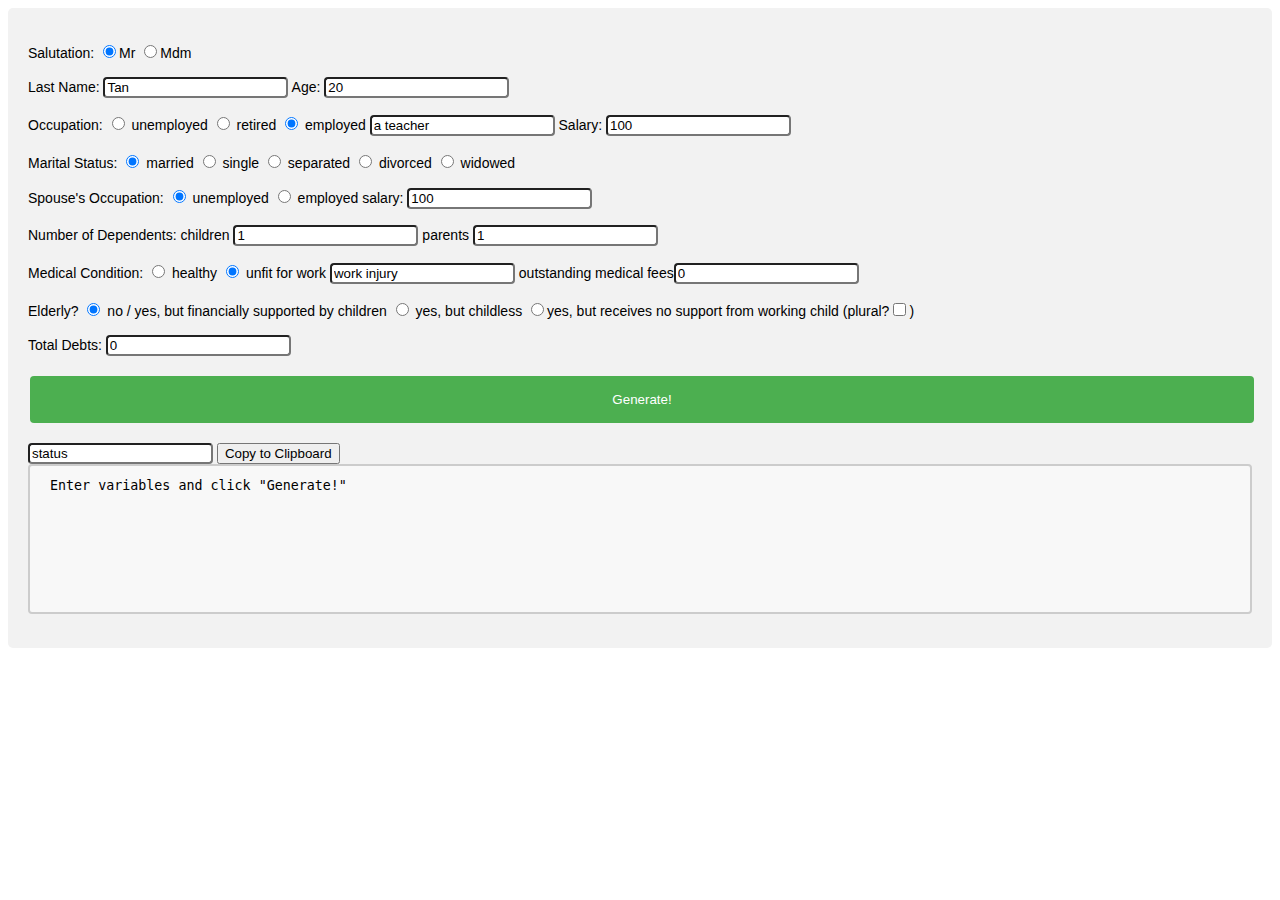
==== essaycompiler.html @ fe66a7ab "include: debt var" ====
<html> 
<head> 

        <!--CSS styles-->
<style>

p {
	font-family: 'Open Sans',Arial,Helvetica,sans-serif;
    font-size: 14px;
}

input[type=text] {
    color: black;
    box-sizing: border-box;
    border-radius: 4px;
}
input[type=text]:focus {
    background-color: lightblue;
}
input[type=number] {
    color: black;
    box-sizing: border-box;
    border-radius: 4px;
}
input[type=number]:focus {
    background-color: lightblue;
}

input[type=submit] {
    width: 100%;
    background-color: #4CAF50;
    color: white;
    padding: 14px 20px;
    margin: 8px 0;
    border: none;
    border-radius: 4px;
    cursor: pointer;
}

input[type=submit]:hover {
    background-color: #45a049;
}

div {
    border-radius: 5px;
    background-color: #f2f2f2;
    padding: 20px;
}

textarea {
    width: 100%;
    height: 150px;
    padding: 12px 20px;
    box-sizing: border-box;
    border: 2px solid #ccc;
    border-radius: 4px;
    background-color: #f8f8f8;
    resize: none;
}

input[type=button], input[type=submit], input[type=reset] {
    background-color: #4CAF50;
    border: none;
    color: white;
    padding: 16px 32px;
    text-decoration: none;
    margin: 4px 2px;
    cursor: pointer;
}

</style>


        
        <!--/CSS styles-->

</head> 
<script type="text/javascript">
function myFunction() {

//sentence 0
if(document.getElementById('salut_Mr').checked) {
  var salut = "Mr";
  var pron1 = "He";
  var pron2 = "he";
  var pron3 = "him";
  var poss1 = "His";
  var poss2 = "his";
}else if(document.getElementById('salut_Mdm').checked) {
  var salut = "Mdm";
  var pron1 = "She";
  var pron2 = "she";
  var pron3 = "her";
  var poss1 = "Her";
  var poss2 = "her";

}
var name = document.getElementById("name").value;


var sen0 = salut+" "+name + " would like to request for financial assistance. \n\n"

//sentence 1


var age = document.getElementById("age").value;

if(document.getElementById('job_un').checked) {
  var occupation = "unemployed";
}else if(document.getElementById('job_em').checked) {
  var occupation = document.getElementById("occupation").value;
}else if(document.getElementById('job_re').checked) {
  var occupation = "retired";
}

var sen1 = salut+" "+name + "," +" aged " + age + " years old," + " is " +occupation+ " ";

//sentence 2
var salary = document.getElementById("salary").value;

if(document.getElementById('job_un').checked) {
  var sen2 = "with no income. ";
}else if(document.getElementById('job_em').checked) {
  var sen2 = "earning $" + salary + " a month. ";
}else if(document.getElementById('job_re').checked) {
  var sen2 = "with no income. ";
}

//sentence 3
if(document.getElementById('marital_ma').checked) {
var marital = "married";
}else if(document.getElementById('marital_si').checked) {
var marital = "single";
}else if(document.getElementById('marital_se').checked) {
var marital = "separated from "+poss2+" spouse";
}else if(document.getElementById('marital_di').checked) {
var marital = "divorced";
}else if(document.getElementById('marital_wi').checked) {
var marital = "widowed";
}


var sen3 = pron1 + " is "+marital


//sentence 4
var spo_sa = document.getElementById('spo_sa').value;


if (marital == "married") {
	
	if(document.getElementById('spo_un').checked) {
		sen4=" but " + poss2 + " spouse is unemployed. ";
	}else if (document.getElementById('spo_em').checked) {
		sen4=" and the salary of "+ poss2 + " spouse is $"+spo_sa+". ";
	}

}else {
	sen4 =". ";
}


//sentence 5 and 6
var children = document.getElementById("children").value;
var parents = document.getElementById("parents").value;

if (children == "0") {
	if (parents == "0") {
		sen5 = "";
		sen6 = "";
	}
	else if (parents != "1"){
		sen5 = pron1+" also has to support ";
		sen6 = parents+" elderly parents. ";
	}
	else {
		sen5 = pron1+" also has to support "
		sen6 = "an elderly parent. ";
	}
}
else if (children != "1"){
	sen5 = pron1+" also has to support "+children+" children";
	if (parents == "0") {
		sen6 = ".";
	}
	else if (parents !="1"){
		sen6 = " and "+parents+" elderly parents. ";
	}
	else {
		sen6 = " and "+"an elderly parent. ";
	}
}
else {
	sen5 = pron1+" also has to support a child";
	if (parents == "0") {
		sen6 = ".";
	}
	else if (parents !="1"){
		sen6 = " and "+parents+" elderly parents. ";
	}
	else {
		sen6 = " and "+"an elderly parent. ";
	}
}

//sentence 7
var health = document.getElementById("health").value;


if(document.getElementById('med_h').checked) {
var sen7 = "";
}else if(document.getElementById('med_s').checked) {
var sen7 = "\n\n"+salut+" "+name + " adds that " + pron2 + " cannot manage a stable income due to " +health+". ";
}

var fees = document.getElementById('fees').value;

if(fees == "0") {
var sen72 = "";
}else {
var sen72 = "The medical treatments resulted in an outstanding bill of around $" +fees+". ";
}



//sentence 8
if(document.getElementById('childless').checked) {
var sen8 = "\n\nDespite "+poss2+" old age, "+salut+" "+name+" has no adult child to depend on for financial support. ";
}else {
var sen8 = "";
}

if(document.getElementById('pl_child').checked) {
var plchild = "adult children";
var plchild2 = "children";
var vbchild = "are";
}else {
var plchild = "an adult child";
var plchild2 = "child";
var vbchild = "is";
}



//sentence 9
if(document.getElementById('unfilial').checked) {
var sen9 = "\n\nDespite having "+plchild+" who "+vbchild+" working, "+salut+" "+name+" is not receiving any financial support from said "+plchild2+". ";
}else {
var sen9 = "";
}

//sentence 10
var debt = document.getElementById('debt').value;

if(debt != "0") {
var sen10 = "\n\nGiven these circumstances, "+salut+" "+name+" also has difficulties financing "+poss2+" bills and loans, and has accumulated a debt of more than $"+debt+".";
}else {
var sen10 = "";
}


//compile
    document.getElementById("status").value = "essay updated!";
    document.getElementById('essay').value = sen0+sen1+sen2+sen3+sen4+sen5+sen6+sen7+sen72+sen8+sen9+sen10;
}



function copyToClipboard() {

  // Create a "hidden" input
  var aux = document.createElement("input");

  // Assign it the value of the specified element
  aux.setAttribute("value", document.getElementById('essay').value);

  // Append it to the body
  document.body.appendChild(aux);

  // Highlight its content
  aux.select();

  // Copy the highlighted text
  document.execCommand("copy");

  // Remove it from the body
  document.body.removeChild(aux);

    document.getElementById("status").value = "copy successful!";

}


</script>




 <body> 

<div>
<p>
Salutation:
<input type="radio" name="salut" id="salut_Mr" value="Mr" checked="checked"/>Mr
<input type="radio" name="salut" id="salut_Mdm" value="Mdm" />Mdm
<br/>
<br/>
Last Name: <input type="text" name="name" id="name" value ="Tan"/>

Age: <input type="number" name="age" id="age" value ="20"/> 
<br/>
<br/>
Occupation: 
<input type="radio" name="job" id="job_un" value="un"/> unemployed
<input type="radio" name="job" id="job_re" value="re"/> retired
<input type="radio" name="job" id="job_em" value="em" checked="checked"/> employed
<input type="text" name="occupation" id="occupation" value ="a teacher"/>
Salary: <input type="number" name="salary" id="salary" value ="100" step = "100"/> 
<br/>
<br/>
Marital Status:
<input type="radio" name="marital" id="marital_ma" value="ma" checked="checked"/> married
<input type="radio" name="marital" id="marital_si" value="si" /> single
<input type="radio" name="marital" id="marital_se" value="se" /> separated
<input type="radio" name="marital" id="marital_di" value="di" /> divorced
<input type="radio" name="marital" id="marital_wi" value="wi" /> widowed
<br/>
<br/>
Spouse's Occupation:
<input type="radio" name="spo" id="spo_un" value="un" checked="checked"/> unemployed
<input type="radio" name="spo" id="spo_em" value="em" /> employed
salary: <input type="number" name="spo_sa" id="spo_sa" value ="100" step = "100"/> 
<br/>
<br/>
Number of Dependents: 
children <input type="number" name="children" id="children" value ="1"/>
parents <input type="number" name="parents" id="parents" value ="1"/>
<br/>
<br/>
Medical Condition:
<input type="radio" name="med" id="med_h" value="h" /> healthy
<input type="radio" name="med" id="med_s" value="s" checked="checked"/> 
unfit for work <input type="text" name="health" id="health" value ="work injury"/>
outstanding medical fees<input type="number" name="fees" id="fees" value ="0" step = "100"/>
<br/>
<br/>

Elderly?
<input type="radio" name="elderly" id="ntold" value="ntold" checked="checked"/> no / yes, but financially supported by children
<input type="radio" name="elderly" id="childless" value="childless"/> yes, but childless
<input type="radio" name="elderly" id="unfilial" value="unfilial" />yes, but receives no support from working child (plural?<input type="checkbox" name="pl_child" value="pl_child" id="pl_child"/>)
<br/>
<br/>

Total Debts: 
<input type="number" name="debt" id="debt" value ="0" step = "100"/>



<br/>
<br/>


<input type="submit" name="button" id="button1" onclick="myFunction()" value="Generate!" />
<br/>
<br/>
<input type="text" name="status" id="status" value="status" readonly="true" />
<button onclick="copyToClipboard()">Copy to Clipboard</button>
<br/>
<textarea id="essay" name="essay" rows="20" cols="100">Enter variables and click "Generate!"</textarea>
<br/>
</p>
</div>
</body>
 </html>
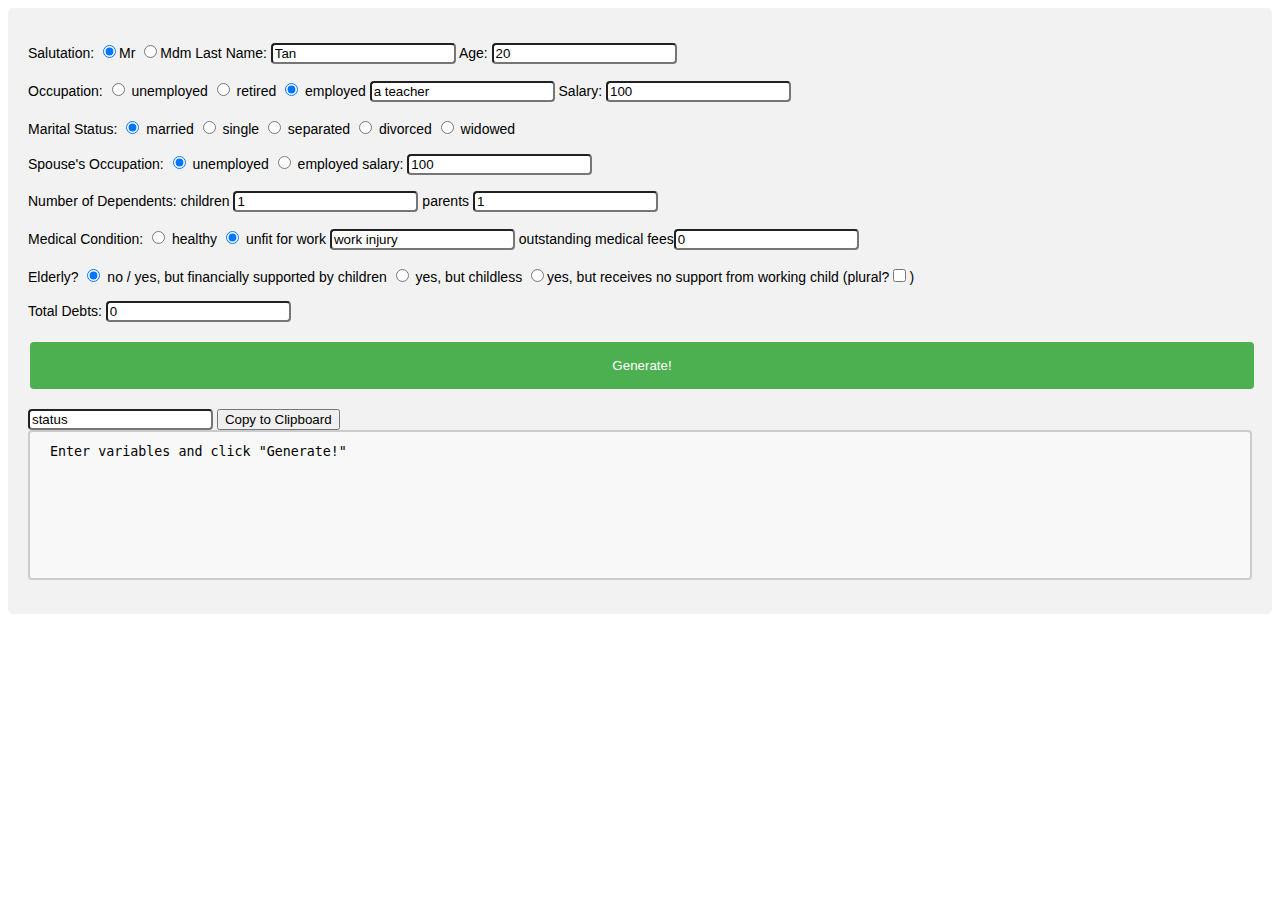
==== commit b58f3f50: "change layout" ====
--- a/essaycompiler.html
+++ b/essaycompiler.html
@@ -258,10 +258,13 @@
 var sen10 = "";
 }
 
+//sentence 11
+var sen11 = "\n\nI would be grateful if you could look into this case and assist wherever possible. \n\nPlease reply directly to the above with a copy for my record. Thank you."
+
 
 //compile
     document.getElementById("status").value = "essay updated!";
-    document.getElementById('essay').value = sen0+sen1+sen2+sen3+sen4+sen5+sen6+sen7+sen72+sen8+sen9+sen10;
+    document.getElementById('essay').value = sen0+sen1+sen2+sen3+sen4+sen5+sen6+sen7+sen72+sen8+sen9+sen10+sen11;
 }
 
 
@@ -302,10 +305,7 @@
 <p>
 Salutation:
 <input type="radio" name="salut" id="salut_Mr" value="Mr" checked="checked"/>Mr
-<input type="radio" name="salut" id="salut_Mdm" value="Mdm" />Mdm
-<br/>
-<br/>
-Last Name: <input type="text" name="name" id="name" value ="Tan"/>
+<input type="radio" name="salut" id="salut_Mdm" value="Mdm" />Mdm  Last Name: <input type="text" name="name" id="name" value ="Tan"/>
 
 Age: <input type="number" name="age" id="age" value ="20"/> 
 <br/>
@@ -367,9 +367,9 @@
 <input type="text" name="status" id="status" value="status" readonly="true" />
 <button onclick="copyToClipboard()">Copy to Clipboard</button>
 <br/>
-<textarea id="essay" name="essay" rows="20" cols="100">Enter variables and click "Generate!"</textarea>
+<textarea id="essay" name="essay" rows="30" cols="100">Enter variables and click "Generate!"</textarea>
 <br/>
 </p>
 </div>
 </body>
- </html>+ </html>
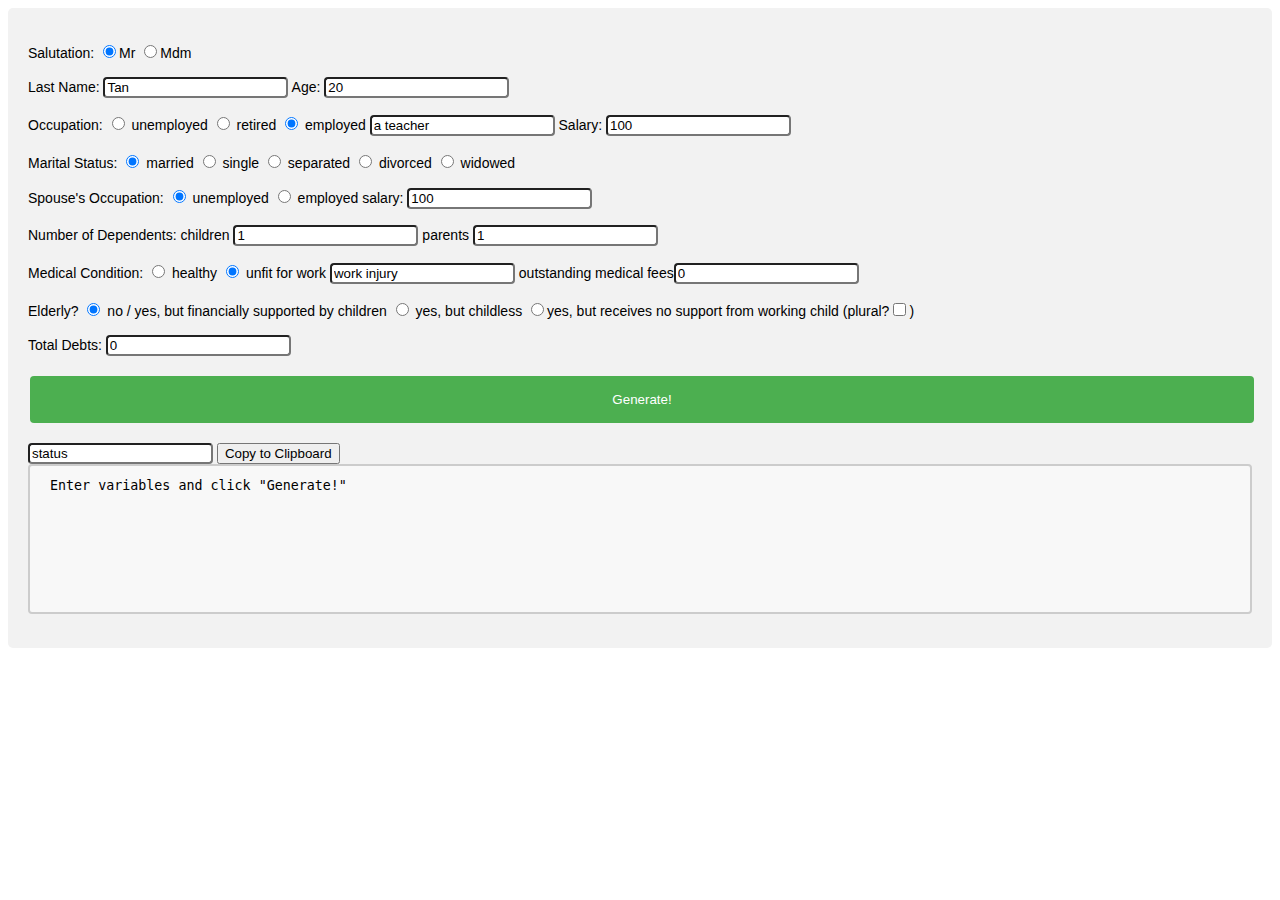
==== commit e077b329: "undo change" ====
--- a/essaycompiler.html
+++ b/essaycompiler.html
@@ -305,7 +305,10 @@
 <p>
 Salutation:
 <input type="radio" name="salut" id="salut_Mr" value="Mr" checked="checked"/>Mr
-<input type="radio" name="salut" id="salut_Mdm" value="Mdm" />Mdm  Last Name: <input type="text" name="name" id="name" value ="Tan"/>
+<input type="radio" name="salut" id="salut_Mdm" value="Mdm" />Mdm 
+<br/>
+<br/>
+Last Name: <input type="text" name="name" id="name" value ="Tan"/>
 
 Age: <input type="number" name="age" id="age" value ="20"/> 
 <br/>
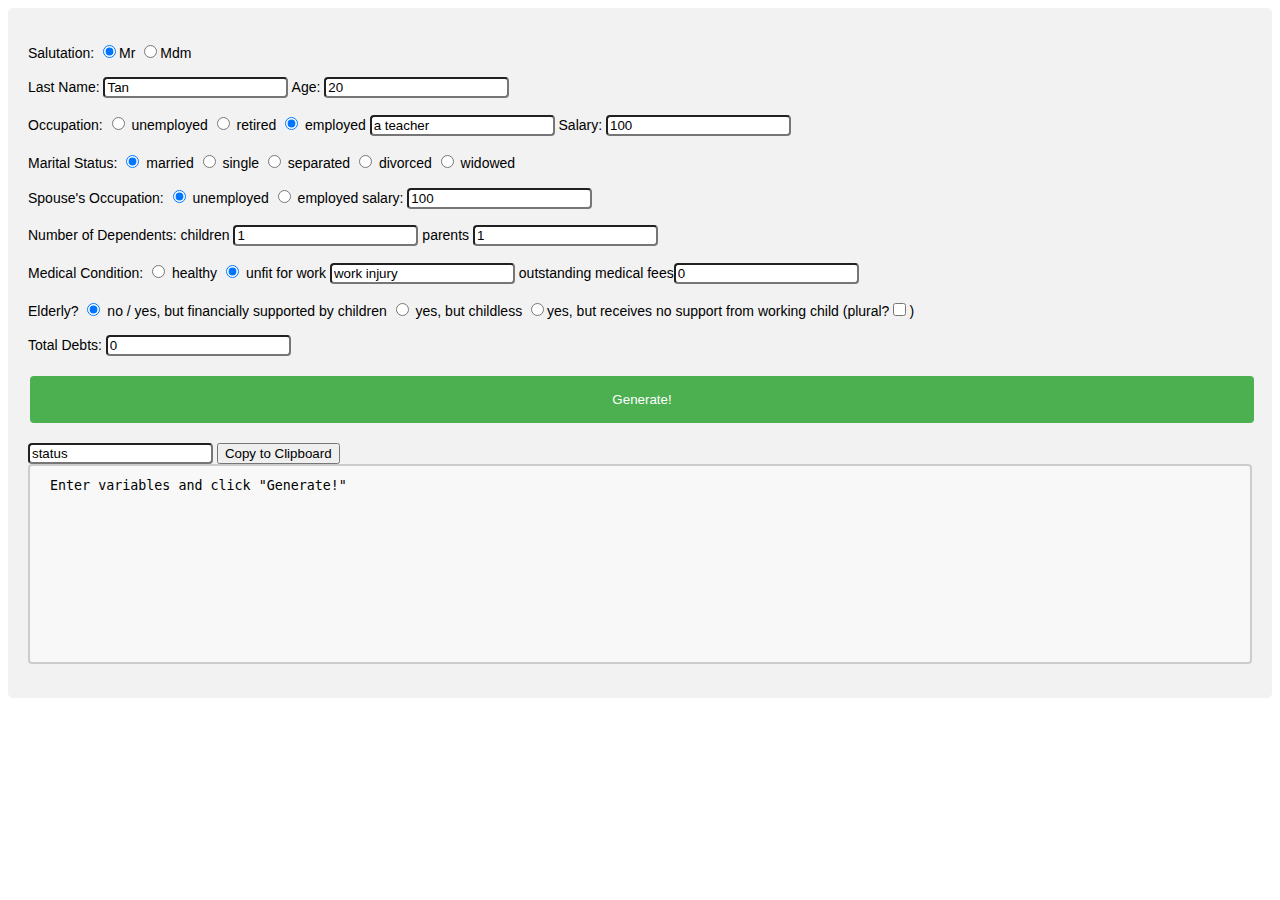
==== commit 713c91c6: "css text area" ====
--- a/essaycompiler.html
+++ b/essaycompiler.html
@@ -49,7 +49,7 @@
 
 textarea {
     width: 100%;
-    height: 150px;
+    height: 200px;
     padding: 12px 20px;
     box-sizing: border-box;
     border: 2px solid #ccc;
@@ -370,7 +370,7 @@
 <input type="text" name="status" id="status" value="status" readonly="true" />
 <button onclick="copyToClipboard()">Copy to Clipboard</button>
 <br/>
-<textarea id="essay" name="essay" rows="30" cols="100">Enter variables and click "Generate!"</textarea>
+<textarea id="essay" name="essay" rows="50" cols="100">Enter variables and click "Generate!"</textarea>
 <br/>
 </p>
 </div>
